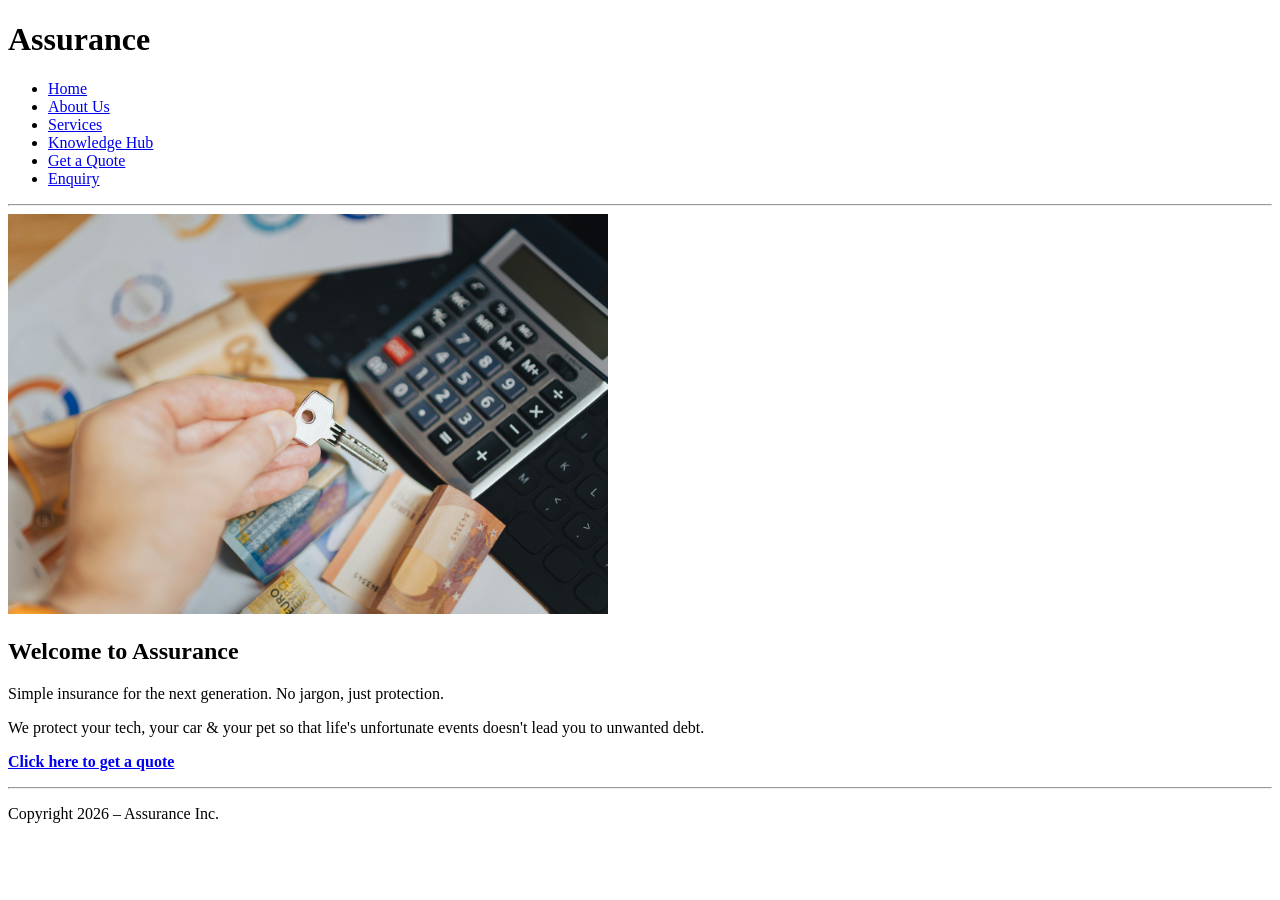
==== index.html @ 363b6a25 "Styled desktop navigation" ====
<!DOCTYPE html>
<html>
<head>
    <title>Assurance Inc.</title>
    <link rel=”stylesheet” href=”css/style.css”>
</head>
<body>

    <h1>Assurance</h1>

    <header>
    <nav>
        <ul>
            <li><a href=”index.html”>Home</a></li>
            <li><a href=”about.html”>About Us</a></li>
            <li><a href=”services.html”>Services</a></li>
            <li><a href=”knowledge-hub.html”>Knowledge Hub</a></li>
            <li><a href=”get-a-quote.html”>Get a Quote</a></li>
            <li><a href=”enquiry.html”>Enquiry</a></li>
        </ul>
    </nav>
    </header>


    <hr>  

        <img src="images/hero.jpg" alt="key held in hand" width=600>

    <h2>Welcome to Assurance</h2>
    <p>Simple insurance for the next generation. No jargon, just protection.</p>
    <p>We protect your tech, your car & your pet so that life's unfortunate events doesn't lead you to unwanted debt.</p>

    <p>
        <a href=”get-a-quote.html”><b>Click here to get a quote</b></a>
    </p>

    <hr>

    <p>Copyright 2026 – Assurance Inc.</p>

    </body>
</html>
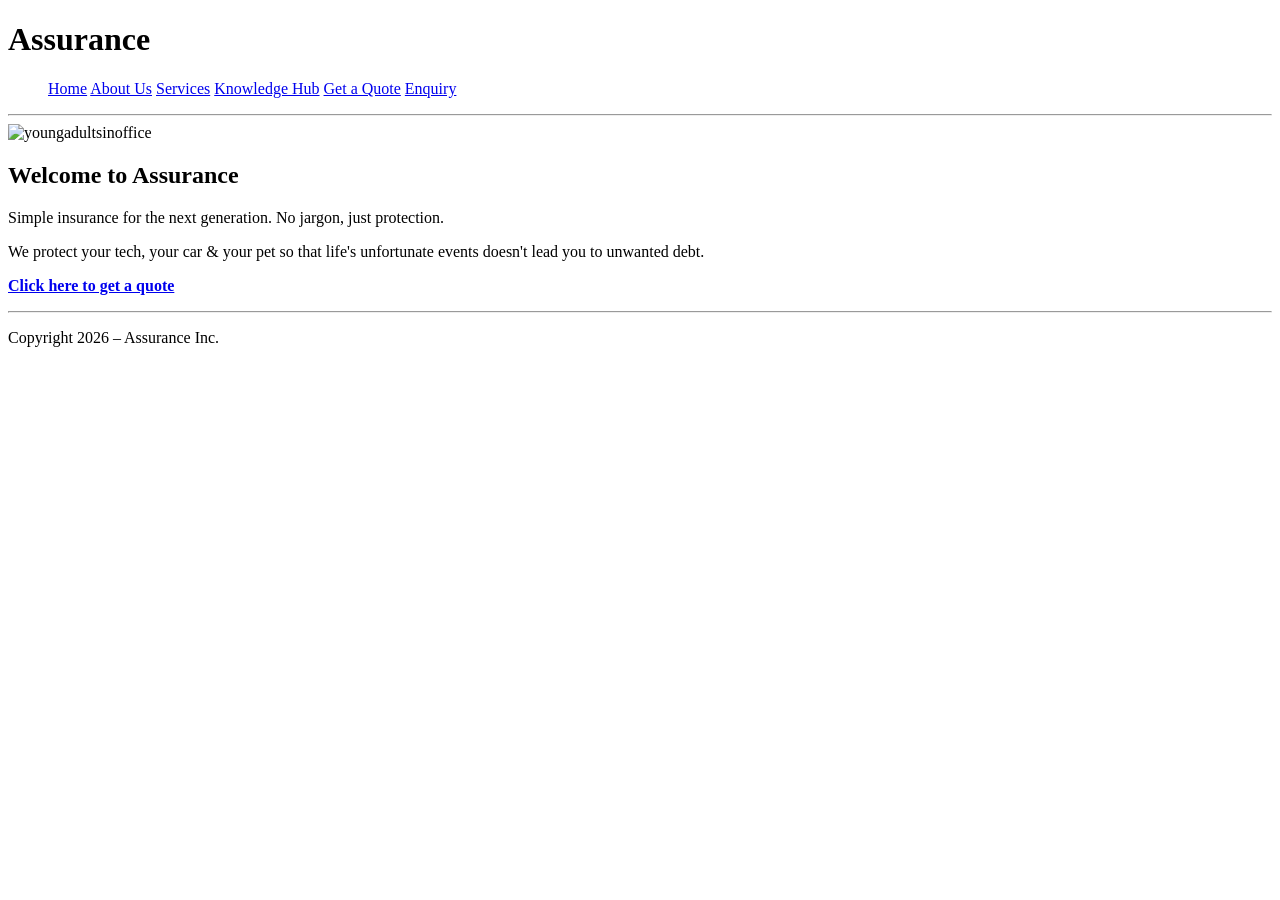
==== commit 7540cd4d: "Update index.html" ====
--- a/index.html
+++ b/index.html
@@ -1,8 +1,12 @@
 <!DOCTYPE html>
 <html>
 <head>
+
     <title>Assurance Inc.</title>
-    <link rel=”stylesheet” href=”css/style.css”>
+
+    <link rel="stylesheet" href=C:/Desktop/Assurance_Web_Project/css/style.css">
+
+
 </head>
 <body>
 
@@ -11,20 +15,20 @@
     <header>
     <nav>
         <ul>
-            <li><a href=”index.html”>Home</a></li>
-            <li><a href=”about.html”>About Us</a></li>
-            <li><a href=”services.html”>Services</a></li>
-            <li><a href=”knowledge-hub.html”>Knowledge Hub</a></li>
-            <li><a href=”get-a-quote.html”>Get a Quote</a></li>
-            <li><a href=”enquiry.html”>Enquiry</a></li>
+            <a href=”index.html”>Home</a></li>
+            <a href=”about.html”>About Us</a>
+            <a href=”services.html”>Services</a>
+            <a href=”knowledge-hub.html”>Knowledge Hub</a>
+            <a href=”get-a-quote.html”>Get a Quote</a>
+            <a href=”enquiry.html”>Enquiry</a>
         </ul>
-    </nav>
+      </nav>
     </header>
 
 
     <hr>  
 
-        <img src="images/hero.jpg" alt="key held in hand" width=600>
+        <img src="images/youngadultsinoffice.jpg" alt="youngadultsinoffice" width=600>
 
     <h2>Welcome to Assurance</h2>
     <p>Simple insurance for the next generation. No jargon, just protection.</p>
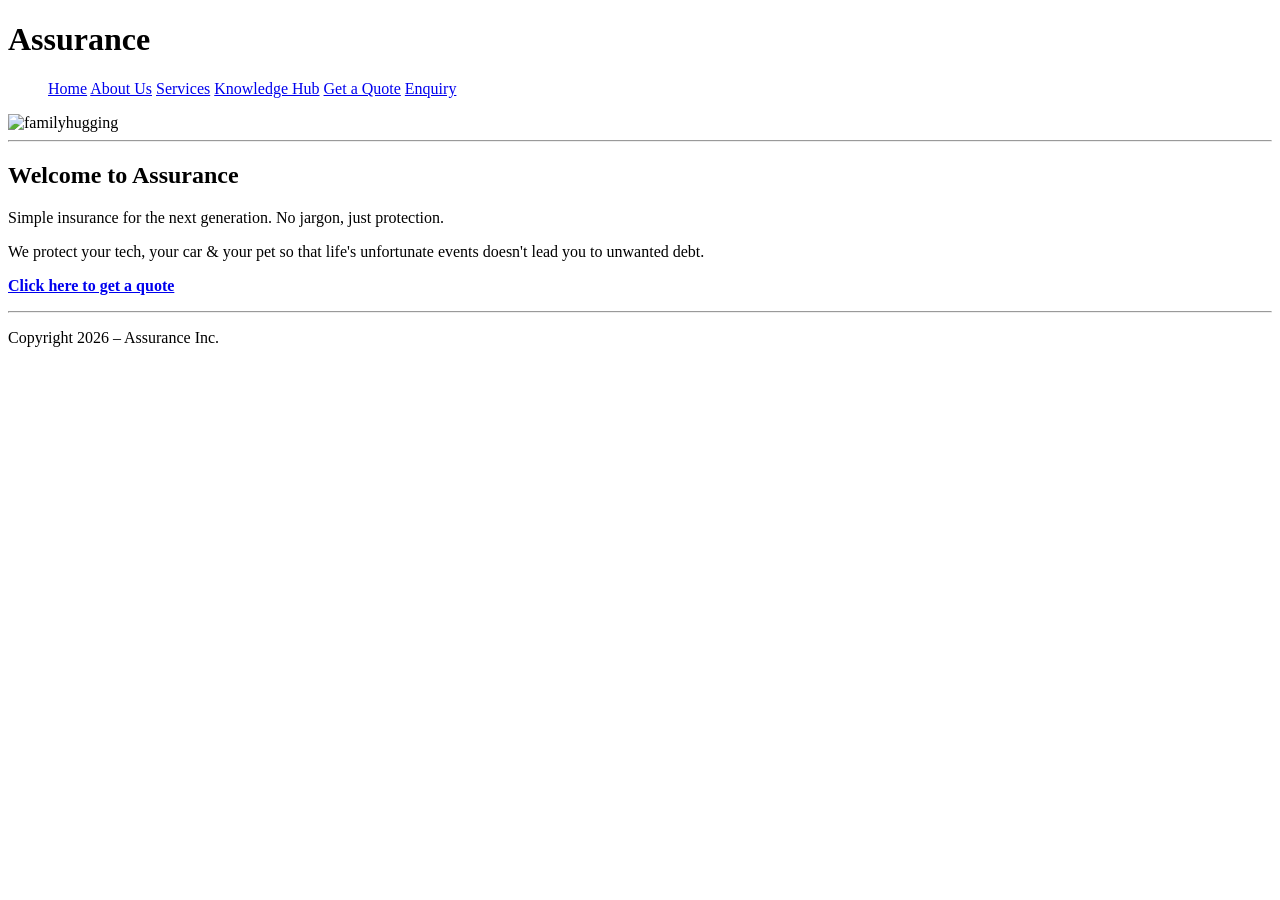
==== commit c9157fb1: "CSS Updates" ====
--- a/index.html
+++ b/index.html
@@ -1,21 +1,21 @@
 <!DOCTYPE html>
 <html>
 <head>
-
+    
     <title>Assurance Inc.</title>
 
-    <link rel="stylesheet" href=C:/Desktop/Assurance_Web_Project/css/style.css">
+    <link rel="stylesheet" href="C:/Users/Student/OneDrive - University of KwaZulu-Natal/Desktop/Assurance_Web_Project/css/style.css">
+    
 
-
-</head>
-<body>
-
+    </head>
+    <body>
+    <main>
     <h1>Assurance</h1>
 
     <header>
     <nav>
         <ul>
-            <a href=”index.html”>Home</a></li>
+            <a href=”index.html”>Home</a>
             <a href=”about.html”>About Us</a>
             <a href=”services.html”>Services</a>
             <a href=”knowledge-hub.html”>Knowledge Hub</a>
@@ -24,20 +24,18 @@
         </ul>
       </nav>
     </header>
-
-
+    
+    <img src="images/family.jpg" alt="familyhugging" width=650; height=350>
     <hr>  
-
-        <img src="images/youngadultsinoffice.jpg" alt="youngadultsinoffice" width=600>
-
+        
     <h2>Welcome to Assurance</h2>
     <p>Simple insurance for the next generation. No jargon, just protection.</p>
     <p>We protect your tech, your car & your pet so that life's unfortunate events doesn't lead you to unwanted debt.</p>
-
+    
     <p>
         <a href=”get-a-quote.html”><b>Click here to get a quote</b></a>
     </p>
-
+    </main>
     <hr>
 
     <p>Copyright 2026 – Assurance Inc.</p>
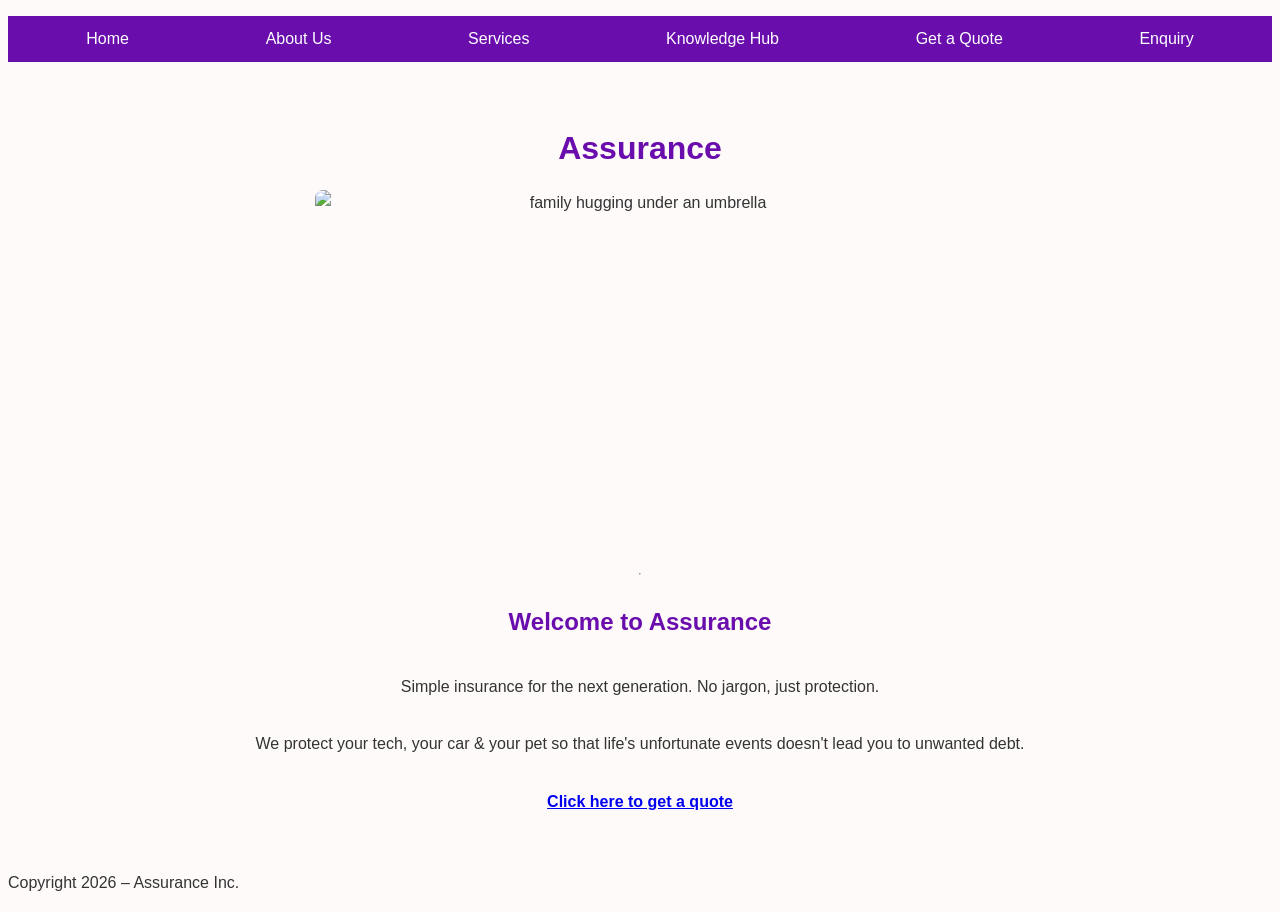
==== commit 0991822b: "html & css changes & updates, SEO code Fixed the entire web structure, so that the look & feel of th" ====
--- a/index.html
+++ b/index.html
@@ -1,45 +1,53 @@
 <!DOCTYPE html>
 <html>
 <head>
+    <meta charset="UTF-8">
+    <meta name="viewport" content="width=device-width, initial-scale=1.0">
     
-    <title>Assurance Inc.</title>
+    <title>Assurance | Simple Next-Gen Insurance for Car, Tech & Pets</title>
+    <meta name="description" content="Assurance offers simple, transparent insurance layouts tailored for the next generation. Protect your tech, cars, and pets with zero complex jargon.">
+    <meta name="keywords" content="Assurance insurance, car insurance South Africa, pet coverage, phone insurance, young adult insurance plan">
+    
+    <meta property="og:title" content="Assurance | Next-Generation Protection">
+    <meta property="og:description" content="Simple digital asset, automotive, and pet insurance structures without the traditional industry jargon.">
+    <meta property="og:type" content="website">
+    
+    <link rel="stylesheet" href="css/style.css">
+    
+    <link rel="preconnect" href="https://fonts.googleapis.com">
+    <link rel="preconnect" href="https://fonts.gstatic.com" crossorigin>
+    <link href="https://fonts.googleapis.com/css2?family=Montserrat:wght@600;700&family=Open+Sans:wght@400;600&display=swap" rel="stylesheet">
+</head>
+<body>
 
-    <link rel="stylesheet" href="C:/Users/Student/OneDrive - University of KwaZulu-Natal/Desktop/Assurance_Web_Project/css/style.css">
-    
-
-    </head>
-    <body>
-    <main>
-    <h1>Assurance</h1>
-
-    <header>
+ <header>
     <nav>
         <ul>
-            <a href=”index.html”>Home</a>
-            <a href=”about.html”>About Us</a>
-            <a href=”services.html”>Services</a>
-            <a href=”knowledge-hub.html”>Knowledge Hub</a>
-            <a href=”get-a-quote.html”>Get a Quote</a>
-            <a href=”enquiry.html”>Enquiry</a>
+            <li><a href=”index.html”>Home</a></li>
+            <li><a href=”about.html”>About Us</a></li>
+            <li><a href=”services.html”>Services</a></li>
+            <li><a href=”knowledge-hub.html”>Knowledge Hub</a></li>
+            <li><a href=”get-a-quote.html”>Get a Quote</a></li>
+            <li><a href=”enquiry.html”>Enquiry</a></li>
         </ul>
       </nav>
     </header>
-    
-    <img src="images/family.jpg" alt="familyhugging" width=650; height=350>
+	
+	<main>
+	<h1>Assurance</h1>
+    <div class="hero-container">
+    <img src="images/family.jpg" alt="family hugging under an umbrella" width="650" height="350">
+	</div>
     <hr>  
-        
     <h2>Welcome to Assurance</h2>
     <p>Simple insurance for the next generation. No jargon, just protection.</p>
     <p>We protect your tech, your car & your pet so that life's unfortunate events doesn't lead you to unwanted debt.</p>
     
-    <p>
-        <a href=”get-a-quote.html”><b>Click here to get a quote</b></a>
-    </p>
+    <p><a href=”get-a-quote.html”><b>Click here to get a quote</b></a></p>
     </main>
-    <hr>
-
+	<footer>
     <p>Copyright 2026 – Assurance Inc.</p>
-
+	</footer>
     </body>
 </html>
 
--- a/css/style.css
+++ b/css/style.css
@@ -0,0 +1,245 @@
+/* ===== Reset Styles ===== */
+{
+  margin: 0;
+  padding: 0;
+  box-sizing: border-box;
+}
+
+/* ===== Global Styles ===== */
+body {
+  font-family: ‘Inter’, ‘Open Sans’, sans-serif;
+  font-size: 16px;
+  line-height: 1.6;
+  color: #333;
+  background-color: #FFFAFA; 
+}
+
+h1, h2, h3 {
+  font-family: ‘Montserrat’, sans-serif;
+  font-weight: 700;
+  color: #6A0DAD; 
+  margin-bottom: 1rem;
+}
+
+/* ===== Navigation ===== */
+header {
+  background-color: #6A0DAD;
+  color: #fff;
+  position: sticky;
+  top: 0;
+  z-index: 1000;
+}
+
+nav ul {
+  display: flex;
+  justify-content: space-around;
+  list-style: none;
+  padding: 10px;
+}
+
+nav a {
+  text-decoration: none;
+  color: #fff;
+  padding: 8px 12px;
+}
+
+nav a:hover {
+  background-color: #4BB543; 
+  border-radius: 4px;
+}
+
+/* ===== Buttons ===== */
+button {
+  background-color: #4BB543;
+  color: #fff;
+  border: none;
+  padding: 12px 18px;
+  border-radius: 6px;
+  cursor: pointer;
+  font-weight: 600;
+}
+
+button:hover {
+  background-color: #3a9436;
+}
+
+/* ===== Layout ===== */
+.container {
+  width: 90%;
+  max-width: 1200px;
+  margin: 0 auto;
+}
+
+/* ===== Homepage ===== */	
+main {
+    display: flex;
+    flex-direction: column;
+    align-items: center;    
+    text-align: center;     
+    margin: 40px auto;     
+    width: 90%;
+    max-width: 850px;       
+}
+
+
+main img {
+    display: block;
+    margin: 0 auto 25px auto; 
+    max-width: 100%;
+    height: auto;
+    border-radius: 8px;       
+}
+.main h1 {
+  font-size: 3rem;
+  color: #6A0DAD;
+  margin-bottom: 1rem;
+}
+
+/* ===== About Page ===== */
+.about-section {
+  padding: 40px;
+  background-color: #FFFAFA;
+}
+
+.team-profile {
+  display: flex;
+  gap: 20px;
+}
+
+.team-profile img {
+  border-radius: 50%;
+  width: 150px;
+}
+
+/* ===== Services Page ===== */
+.services-grid {
+  display: grid;
+  grid-template-columns: repeat(3, 1fr);
+  gap: 20px;
+}
+
+.service-card {
+  background: #fff;
+  border: 1px solid #ddd;
+  padding: 20px;
+  box-shadow: 0 2px 6px rgba(0,0,0,0.1);
+  border-radius: 8px;
+}
+
+.service-card h3 {
+  color: #4BB543;
+}
+
+/* ===== Knowledge Hub ===== */
+.blog-post {
+  margin-bottom: 30px;
+  padding: 20px;
+  border-bottom: 1px solid #ddd;
+}
+
+.blog-post h2 {
+  color: #6A0DAD;
+}
+
+.blog-post a {
+  color: #4BB543;
+  text-decoration: none;
+}
+
+/* ===== Get a Quote ===== */
+.quote-form {
+  max-width: 600px;
+  margin: 0 auto;
+  padding: 20px;
+  background: #fff;
+  border-radius: 8px;
+  box-shadow: 0 2px 6px rgba(0,0,0,0.1);
+}
+
+.quote-form label {
+  display: block;
+  margin-bottom: 8px;
+  font-weight: 600;
+}
+
+.quote-form input, .quote-form select {
+  width: 100%;
+  padding: 10px;
+  margin-bottom: 15px;
+  border: 1px solid #ddd;
+  border-radius: 4px;
+}
+
+.quote-form button {
+  background-color: #6A0DAD;
+  color: #fff;
+}
+
+/* ===== Enquiry & Quote Form Layout ===== */
+.quote-form {
+    max-width: 500px;
+    margin: 0 auto;
+    padding: 20px;
+    background: #FFFAFA;
+    border: 1px solid #ddd;
+    border-radius: 8px;
+}
+
+/* Shared Styles for Form Fields */
+.quote-form input, 
+.quote-form select, 
+.quote-form textarea {
+    width: 100%;
+    padding: 10px;
+    margin-bottom: 15px;
+    border: 1px solid #ddd;
+    border-radius: 4px;
+    box-sizing: border-box;
+}
+
+/* Specific Height Override for Message Textarea */
+.quote-form textarea {
+    height: 150px;
+    resize: vertical; 
+}
+
+/* Form Submit Button Overrides */
+.quote-form button,
+.quote-form .button {
+    background-color: #4BB543;
+    color: #fff;
+}
+
+/* ===== Responsive Design ===== */
+
+/* Tablet */
+@media (max-width: 768px) {
+  .services-grid {
+    grid-template-columns: repeat(2, 1fr);
+  }
+
+  nav ul {
+    flex-direction: column;
+    align-items: center;
+  }
+}
+
+/* Mobile */
+@media (max-width: 480px) {
+  body {
+    font-size: 14px;
+  }
+
+  .services-grid {
+    grid-template-columns: 1fr;
+  }
+
+  nav ul {
+    flex-direction: column;
+    gap: 10px;
+  }
+
+  header, nav, main, footer {
+    padding: 10px;
+  }
+}
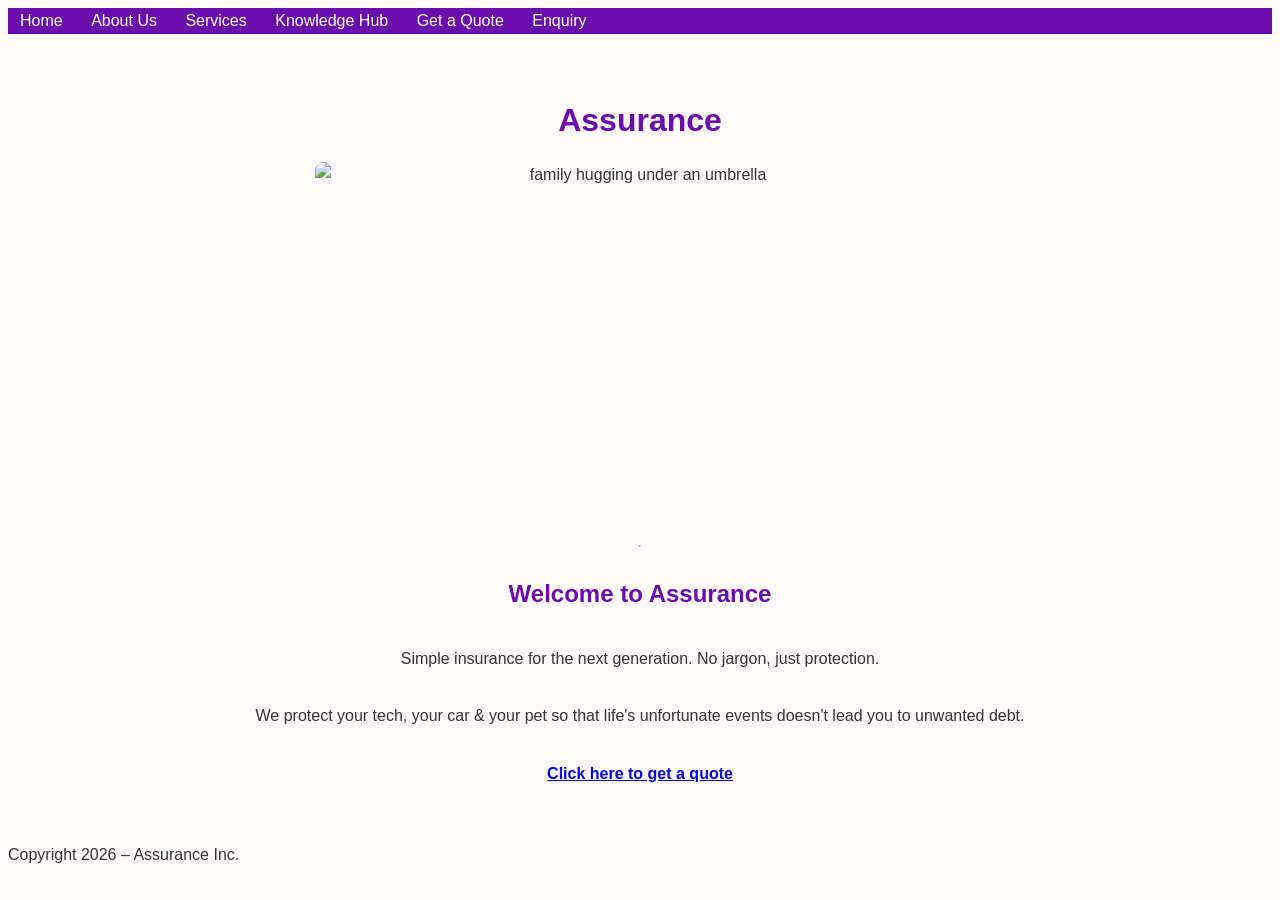
==== commit 440bbb9d: "Navigation links insert" ====
--- a/index.html
+++ b/index.html
@@ -20,17 +20,15 @@
 </head>
 <body>
 
- <header>
-    <nav>
-        <ul>
-            <li><a href=”index.html”>Home</a></li>
-            <li><a href=”about.html”>About Us</a></li>
-            <li><a href=”services.html”>Services</a></li>
-            <li><a href=”knowledge-hub.html”>Knowledge Hub</a></li>
-            <li><a href=”get-a-quote.html”>Get a Quote</a></li>
-            <li><a href=”enquiry.html”>Enquiry</a></li>
-        </ul>
-      </nav>
+    <header>
+         <nav class="navbar">
+          <a href="index.html">Home</a>
+          <a href="about.html">About Us</a>
+          <a href="services.html">Services</a>
+          <a href="knowledge-hub.html">Knowledge Hub</a>
+          <a href="get-a-quote.html">Get a Quote</a>
+          <a href="enquiry.html">Enquiry</a>
+        </nav>
     </header>
 	
 	<main>
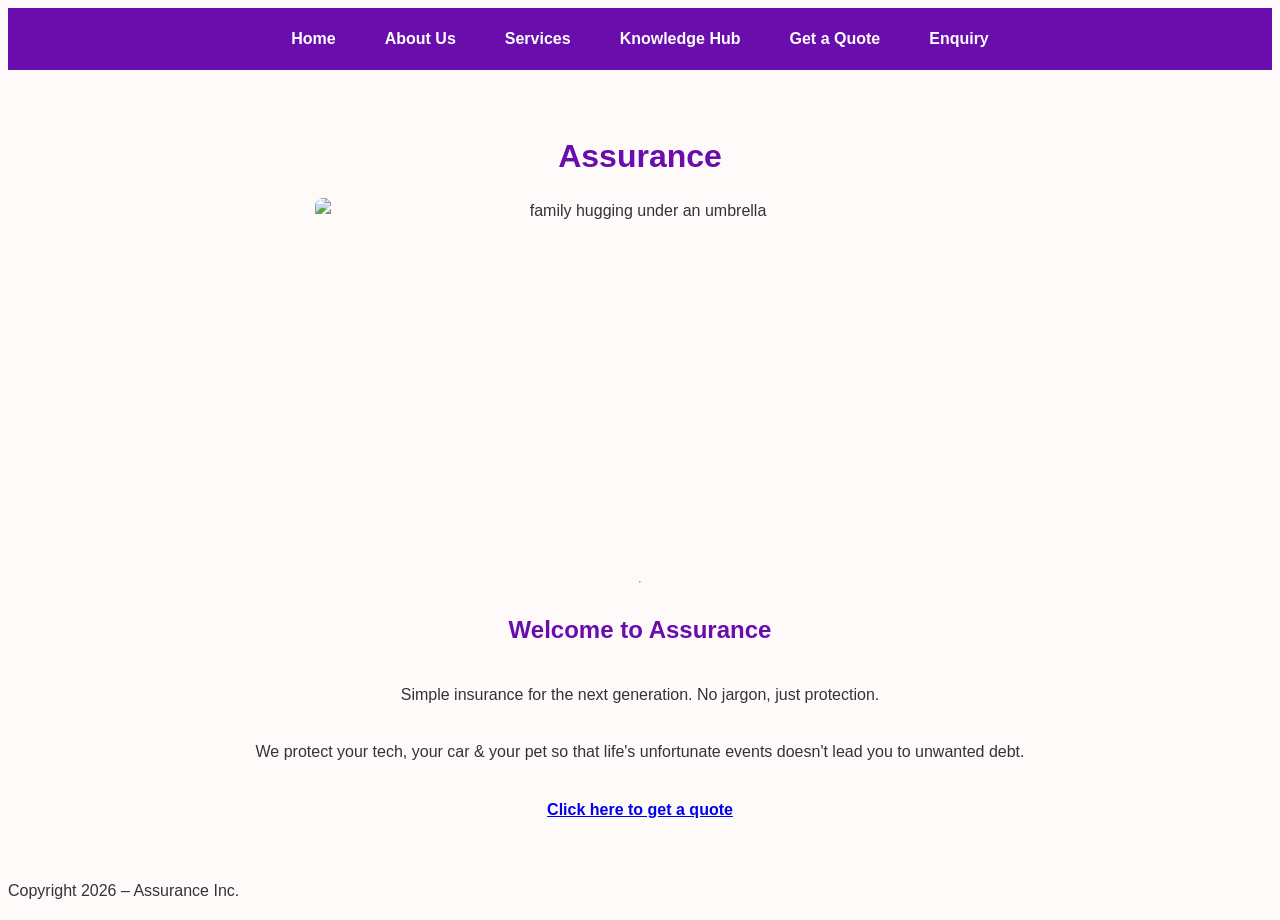
==== commit a5087f82: "Update index.html" ====
--- a/index.html
+++ b/index.html
@@ -36,7 +36,9 @@
     <div class="hero-container">
     <img src="images/family.jpg" alt="family hugging under an umbrella" width="650" height="350">
 	</div>
-    <hr>  
+	
+    <hr>
+	
     <h2>Welcome to Assurance</h2>
     <p>Simple insurance for the next generation. No jargon, just protection.</p>
     <p>We protect your tech, your car & your pet so that life's unfortunate events doesn't lead you to unwanted debt.</p>
--- a/css/style.css
+++ b/css/style.css
@@ -41,6 +41,7 @@
   text-decoration: none;
   color: #fff;
   padding: 8px 12px;
+}
 }
 
 nav a:hover {
@@ -212,34 +213,62 @@
 
 /* ===== Responsive Design ===== */
 
-/* Tablet */
+/* Tablet Layout */
 @media (max-width: 768px) {
-  .services-grid {
-    grid-template-columns: repeat(2, 1fr);
-  }
-
-  nav ul {
-    flex-direction: column;
-    align-items: center;
-  }
-}
-
-/* Mobile */
+    .services-grid {
+        grid-template-columns: repeat(2, 1fr);
+    }
+    
+    /* Forces alignment to switch to a column view on smaller tablet screens */
+    nav, nav ul {
+        flex-direction: column !important;
+        align-items: center !important;
+        gap: 15px !important;
+    }
+} /* <-- This bracket right here closes the tablet query completely! */
+
+/* Mobile Layout */
 @media (max-width: 480px) {
-  body {
-    font-size: 14px;
-  }
-
-  .services-grid {
-    grid-template-columns: 1fr;
-  }
-
-  nav ul {
-    flex-direction: column;
-    gap: 10px;
-  }
-
-  header, nav, main, footer {
-    padding: 10px;
-  }
-}
+    body {
+        font-size: 14px;
+    }
+    .services-grid {
+        grid-template-columns: 1fr;
+    }
+    nav, nav ul {
+        flex-direction: column !important;
+        gap: 10px !important;
+    }
+    header, nav, main, footer {
+        padding: 10px;
+    }
+}
+
+/* ==========================================
+   UNIVERSAL NAVBAR FIX (Applies to Desktop)
+   ========================================== */
+   
+/* This targets both structures to guarantee perfect centering on standard monitors */
+nav, nav ul {
+    display: flex !important;
+    justify-content: center !important;
+    gap: 25px !important; 
+    list-style: none !important;
+    margin: 0 auto !important;
+    padding: 12px 0 !important;
+}
+
+nav a, nav a:link, nav a:visited {
+    color: #FFFFFF !important;  
+    text-decoration: none !important;
+    font-family: 'Montserrat', sans-serif !important;
+    font-weight: 600 !important;
+    padding: 6px 12px !important;
+    display: inline-block !important;
+    transition: all 0.2s ease;
+}
+
+nav a:hover {
+    background-color: rgba(255, 255, 255, 0.2) !important;
+    border-radius: 4px !important;
+}
